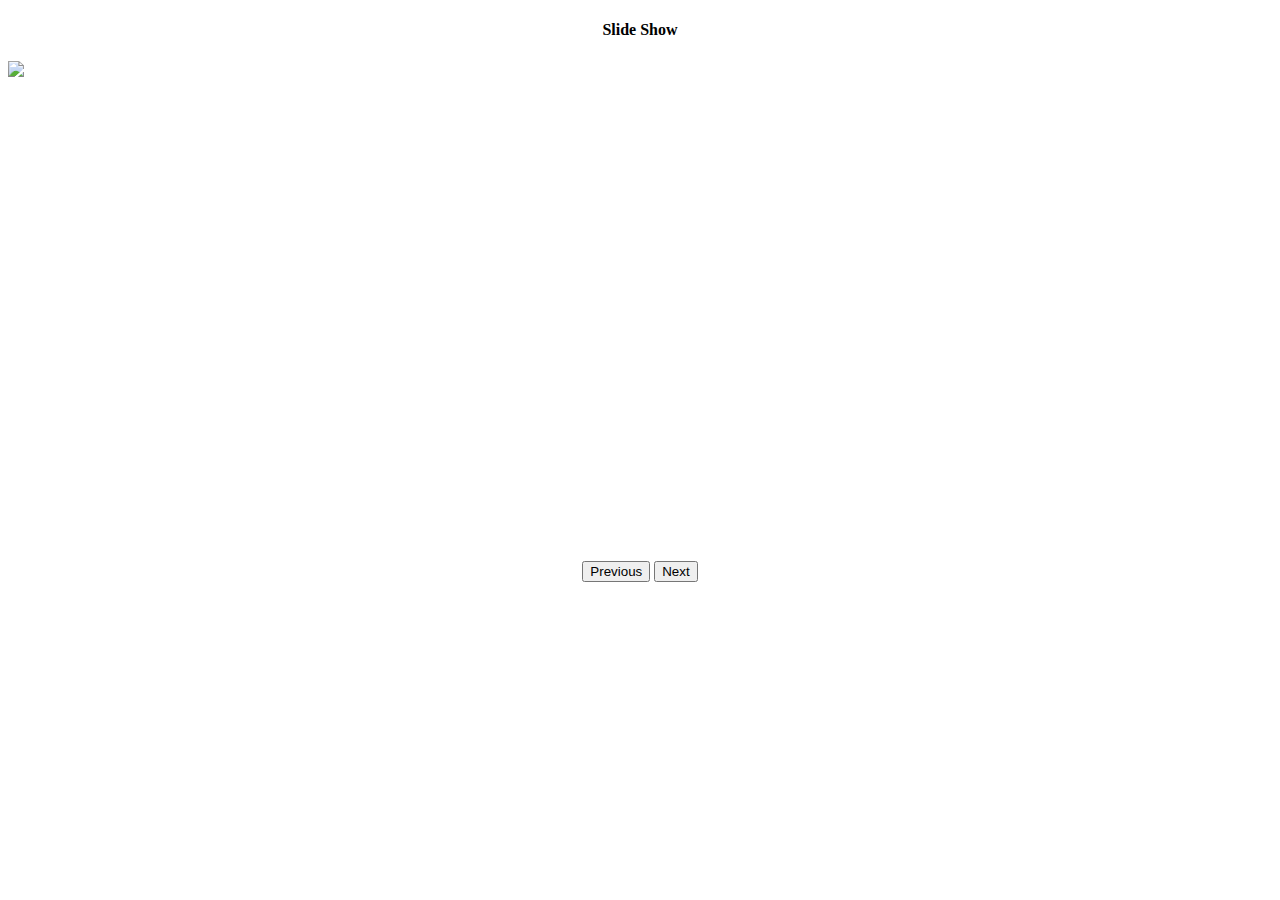
==== exer2/exercise2.html @ 56908460 "init comit" ====
<!DOCTYPE html>
<html lang="en">
<head>
    <meta charset="UTF-8">
    <meta http-equiv="X-UA-Compatible" content="IE=edge">
    <meta name="viewport" content="width=device-width, initial-scale=1.0">
    <link href="style.css" rel="stylesheet" type="text/css"/>
    <title>Slide Show</title>
</head>
<body>
    <!-- 
        Webpage that has a single img tag and two buttons labeled "previous" and "next".
            * containts at least 5 pictures of your choice
            * cycle through all photos
            * wrap around the beginning if I keep pushing next
            * wrap around to end if I keep pushing previous
            * force images to be all same size regardless of original image files' dimensions
    -->
    <h4>Slide Show</h4>
    <div class="img-container">
        <img class="myImg" src="../../lab08/exer2/img/cat_1.jpg">
        <img class="myImg" src="../../lab08/exer2/img/cat_2.jpg">
        <img class="myImg" src="../../lab08/exer2/img/cat_3.jpg">
        <img class="myImg" src="../../lab08/exer2/img/cat_4.jpg">
        <img class="myImg" src="../../lab08/exer2/img/cat_5.jpg">
    </div>
    
    <button id="previous" onclick="sliderPlus(-1)">Previous</button>
    <button id="next" onclick="sliderPlus(+1)">Next</button>


    <script>
        var next = document.getElementById("next");
        var prev = document.getElementById("prev");

        var i = 1;
        slider(i);

        function sliderPlus(n){
            slider(i += n);
        }

        function slider(n) {
            var curr;
            var x = document.getElementsByClassName("myImg");
            if(n>x.length){
                i = 1;
            }
            if(n < 1){
                i = x.length;
            }
            for(curr = 0; curr < x.length; curr++){
                x[curr].style.display = "none";
            }
            x[i - 1].style.display = "block";
        }
    </script>

</body>
</html>
---- exer2/style.css ----
body{
    justify-content: center;
    align-items: center;
    text-align: center;
}
.img-container{
    width: 500px;
    height: 500px;
}
.myImg {
    max-width: 500px;
    max-height: 500px;
}
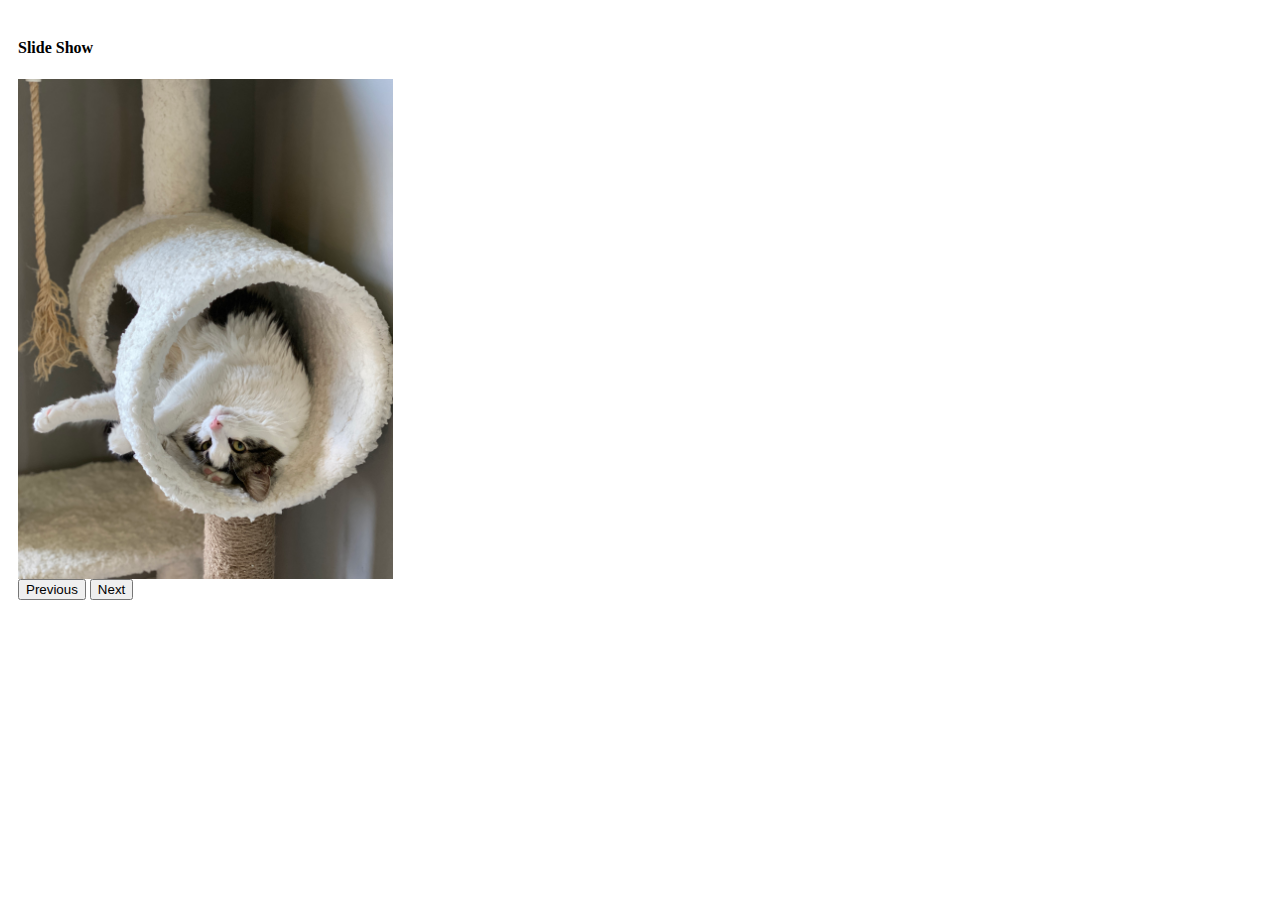
==== commit 86b8c240: "exercise 1, 2, and 3, done" ====
--- a/exer2/exercise2.html
+++ b/exer2/exercise2.html
@@ -18,11 +18,12 @@
     -->
     <h4>Slide Show</h4>
     <div class="img-container">
-        <img class="myImg" src="../../lab08/exer2/img/cat_1.jpg">
-        <img class="myImg" src="../../lab08/exer2/img/cat_2.jpg">
-        <img class="myImg" src="../../lab08/exer2/img/cat_3.jpg">
-        <img class="myImg" src="../../lab08/exer2/img/cat_4.jpg">
-        <img class="myImg" src="../../lab08/exer2/img/cat_5.jpg">
+        <img class="myImg" src="../exer2/img/cat_1.jpg">
+        <img class="myImg" src="../exer2/img/cat_2.jpg">
+        <img class="myImg" src="../exer2/img/cat_3.jpg">
+        <img class="myImg" src="../exer2/img/cat_4.jpg">
+        <img class="myImg" src="../exer2/img/cat_5.jpg">
+        <img class="myImg" src="../exer2/img/cat_6.jpg">
     </div>
     
     <button id="previous" onclick="sliderPlus(-1)">Previous</button>
--- a/exer2/style.css
+++ b/exer2/style.css
@@ -1,7 +1,5 @@
 body{
-    justify-content: center;
-    align-items: center;
-    text-align: center;
+  padding: 10px;  
 }
 .img-container{
     width: 500px;
